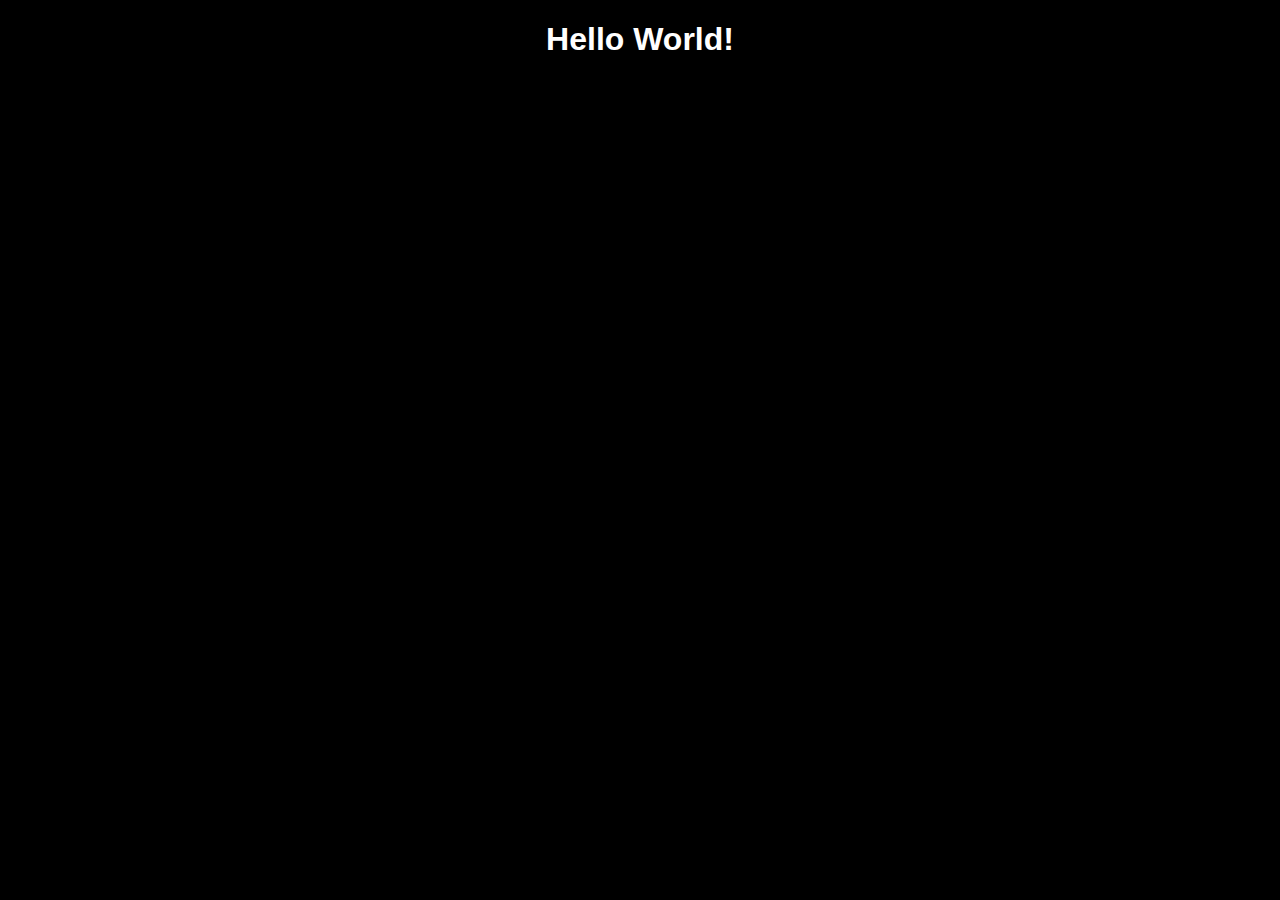
==== 1_task/index.html @ 3d60fd8b "added first task and init new folder" ====
<!DOCTYPE html>
<html lang="en">
  <head>
    <meta charset="UTF-8" />
    <meta http-equiv="X-UA-Compatible" content="IE=edge" />
    <meta name="viewport" content="width=device-width, initial-scale=1.0" />
    <link rel="stylesheet" href="style.css" />
    <title>Javascript Task 1</title>
  </head>
  <body>
    <h1>Hello World!</h1>
    <script src="main.js"></script>
  </body>
</html>
---- 1_task/style.css ----
body {
  background-color: black;
}
h1 {
  font-family: "Segoe UI", Tahoma, Geneva, Verdana, sans-serif;
  color: white;
  text-align: center;
}
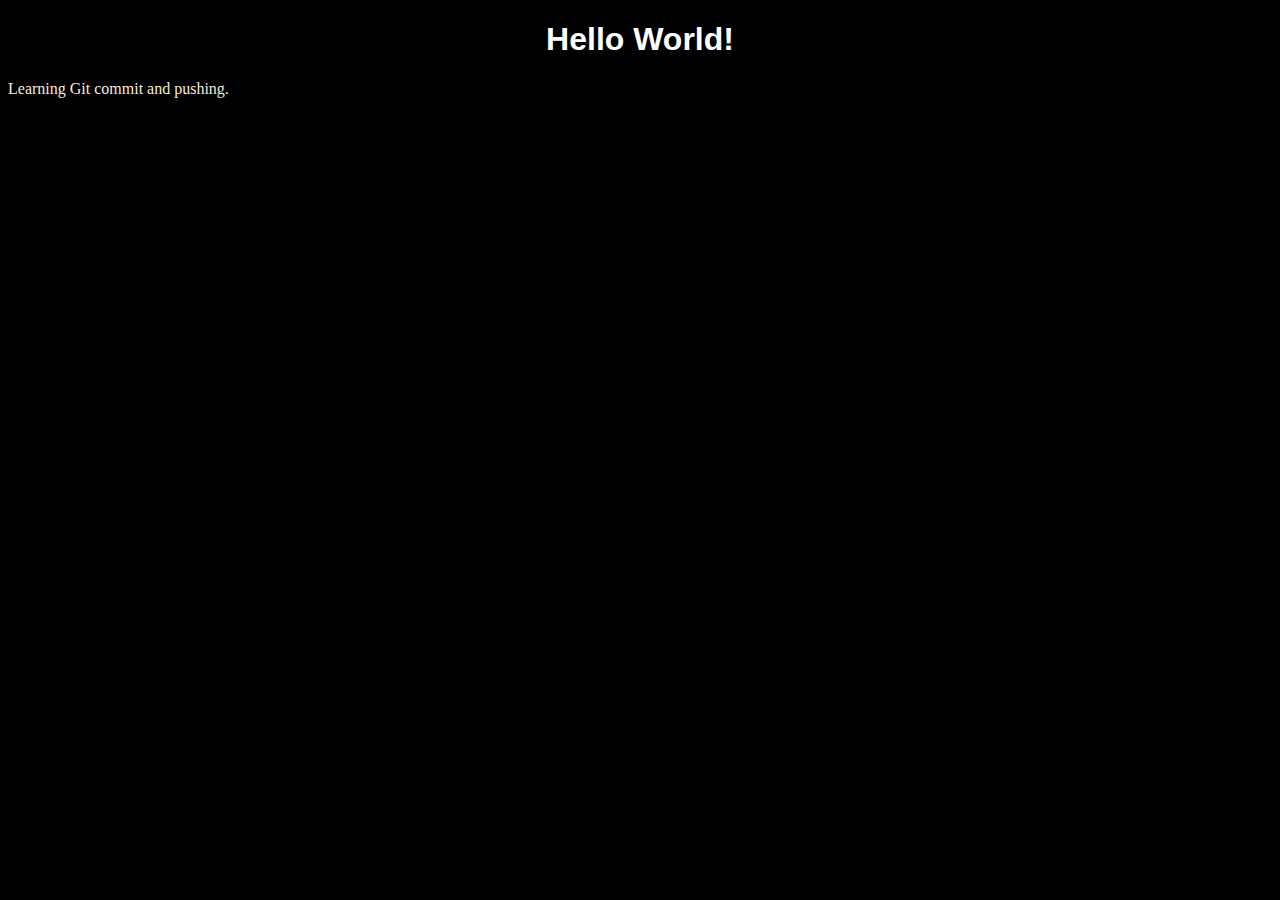
==== commit db9dbc33: "did some changes, btw this is bad msg" ====
--- a/1_task/index.html
+++ b/1_task/index.html
@@ -9,6 +9,7 @@
   </head>
   <body>
     <h1>Hello World!</h1>
+    <p>Learning Git commit and pushing.</p>
     <script src="main.js"></script>
   </body>
 </html>
--- a/1_task/style.css
+++ b/1_task/style.css
@@ -6,3 +6,7 @@
   color: white;
   text-align: center;
 }
+p {
+  font-family: Cambria, Cochin, Georgia, Times, "Times New Roman", serif;
+  color: antiquewhite;
+}
